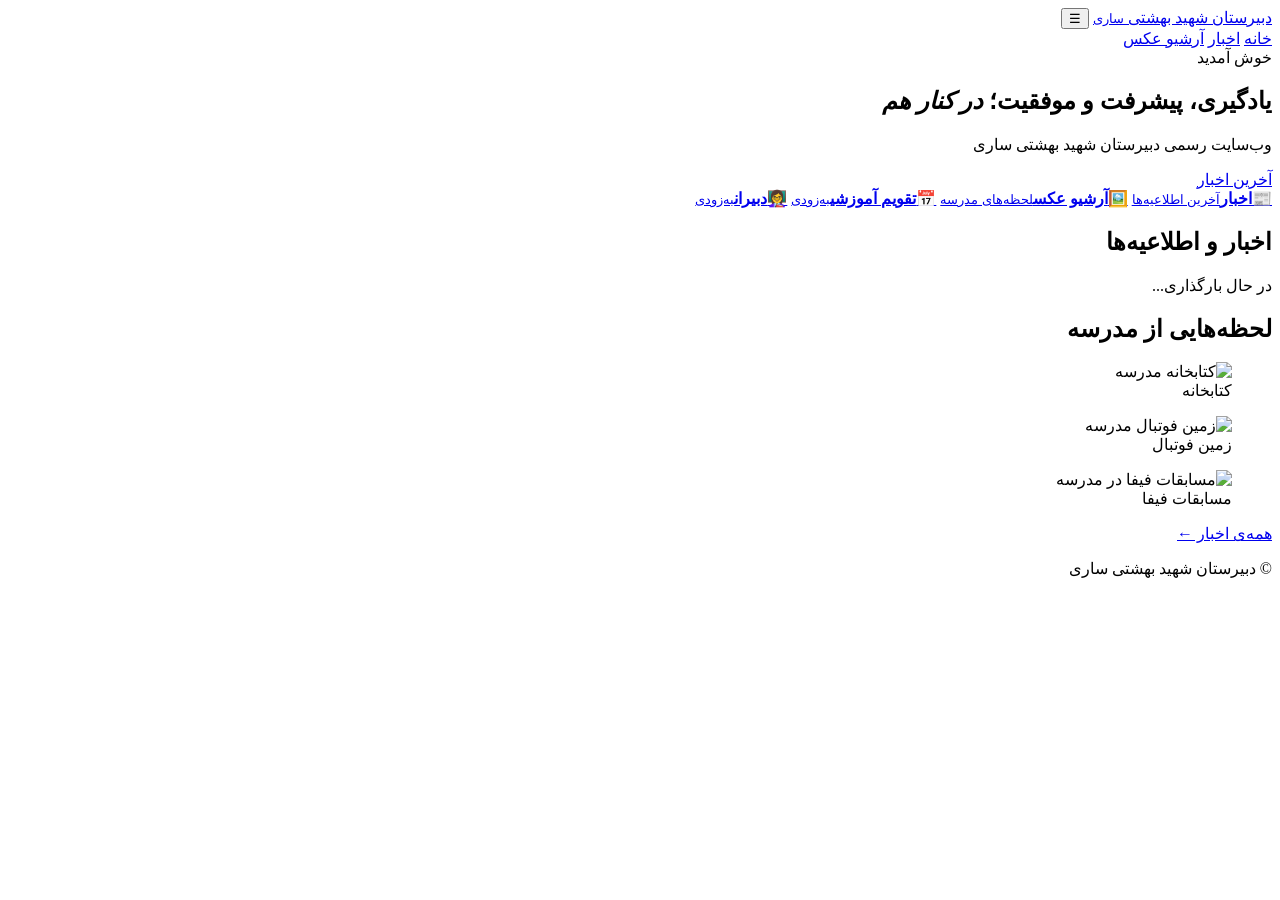
==== html/index.html @ 84d2cc69 "Rename index.html to html/index.html" ====
<!DOCTYPE html>
<html lang="fa" dir="rtl">
<head>
  <meta charset="UTF-8">
  <meta name="viewport" content="width=device-width, initial-scale=1">
  <meta name="theme-color" content="#050d19">
  <title>دبیرستان شهید بهشتی ساری</title>
<link rel="stylesheet" href="css/style.css?v=2">
</head>
<body>

  <!-- نوار بالا -->
  <header class="navbar">
    <a href="index.html" class="brand">دبیرستان شهید بهشتی <small>ساری</small></a>
    <button class="menu-toggle" aria-label="باز کردن منو" aria-expanded="false">☰</button>
    <nav class="nav-links" id="nav">
      <a href="#top" class="active">خانه</a>
      <a href="news.html">اخبار</a>
      <a href="#gallery">آرشیو عکس</a>
    </nav>
  </header>

  <main id="top">

    <!-- بخش اصلی: عکس پس‌زمینه در CSS (متغیر --hero-image) عوض می‌شه -->
    <section class="hero">
      <div class="hero-content">
        <span class="kicker">خوش آمدید</span>
        <h1>یادگیری، پیشرفت و موفقیت؛ <em>در کنار هم</em></h1>
        <p>وب‌سایت رسمی دبیرستان شهید بهشتی ساری</p>
        <a href="#news" class="btn">آخرین اخبار</a>
      </div>
    </section>

    <!-- دسترسی سریع -->
    <section class="quick">
      <a href="news.html" class="card"><span class="icon">📰</span><b>اخبار</b><small>آخرین اطلاعیه‌ها</small></a>
      <a href="#gallery" class="card"><span class="icon">🖼️</span><b>آرشیو عکس</b><small>لحظه‌های مدرسه</small></a>
      <a href="#" class="card soon"><span class="icon">📅</span><b>تقویم آموزشی</b><small>به‌زودی</small></a>
      <a href="#" class="card soon"><span class="icon">👩‍🏫</span><b>دبیران</b><small>به‌زودی</small></a>
    </section>

    <!-- اخبار: کارت‌ها را js/main.js از data/news.json می‌سازد -->
    <section class="section" id="news">
      <h2>اخبار و اطلاعیه‌ها</h2>
      <div class="news-grid" id="news-list">
        <p class="muted">در حال بارگذاری...</p>
      </div>
    </section>

    <!-- گالری -->
    <section class="section" id="gallery">
      <h2>لحظه‌هایی از مدرسه</h2>
      <div class="gallery">
        <figure><img src="images/library.jpg" alt="کتابخانه مدرسه" loading="lazy"><figcaption>کتابخانه</figcaption></figure>
        <figure><img src="images/football-field.jpg" alt="زمین فوتبال مدرسه" loading="lazy"><figcaption>زمین فوتبال</figcaption></figure>
        <figure><img src="images/fifa-event.jpg" alt="مسابقات فیفا در مدرسه" loading="lazy"><figcaption>مسابقات فیفا</figcaption></figure>
      </div>
      <a href="news.html" class="more">همه‌ی اخبار ←</a>
    </section>

  </main>

  <footer class="footer">
    <p>© دبیرستان شهید بهشتی ساری</p>
  </footer>

  <script src="js/common.js"></script>
<script src="js/main.js"></script>
</body>
</html>
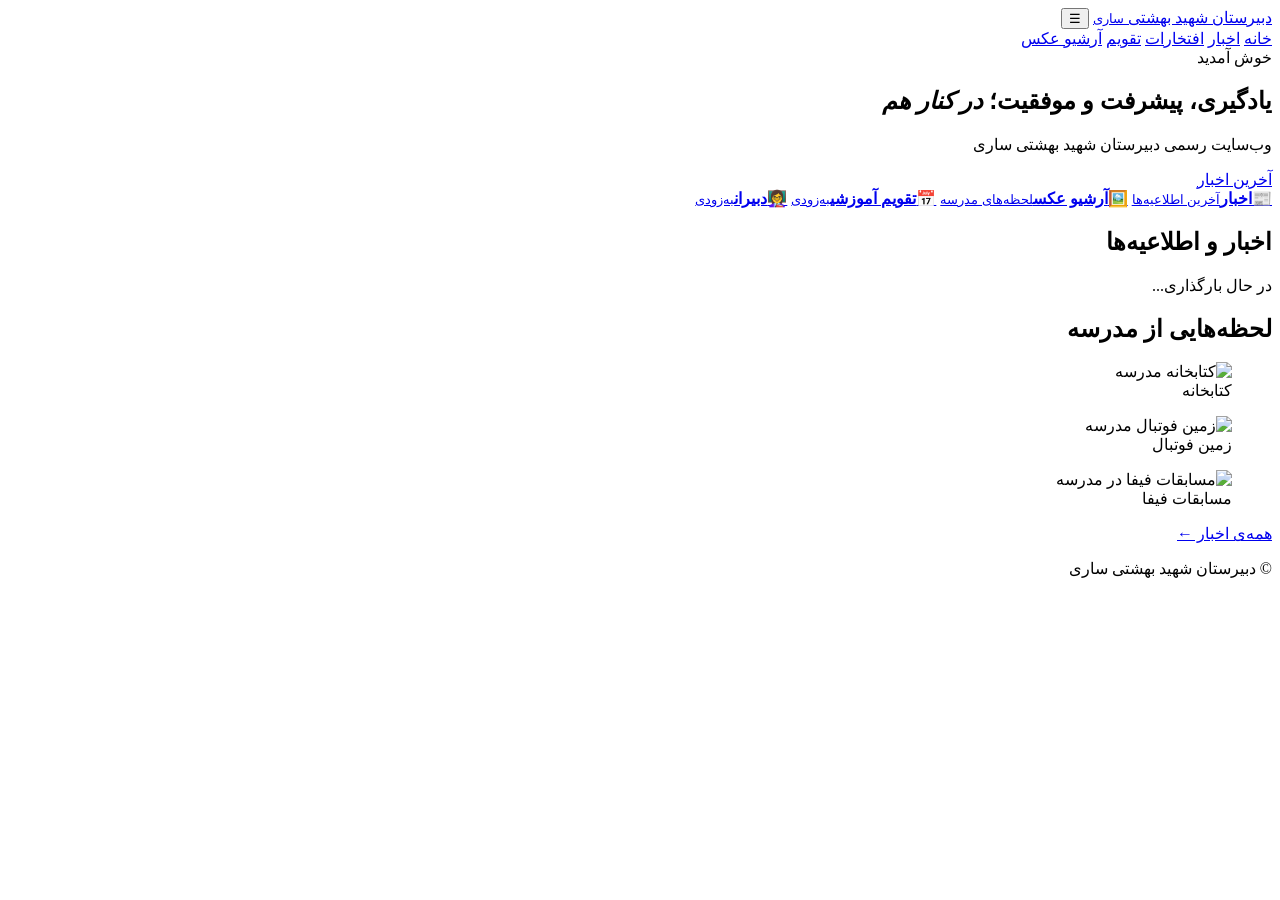
==== commit 057dcec7: "Update index.html" ====
--- a/html/index.html
+++ b/html/index.html
@@ -16,6 +16,8 @@
     <nav class="nav-links" id="nav">
       <a href="#top" class="active">خانه</a>
       <a href="news.html">اخبار</a>
+      <a href="honors.html">افتخارات</a>
+      <a href="calendar.html">تقویم</a>
       <a href="#gallery">آرشیو عکس</a>
     </nav>
   </header>
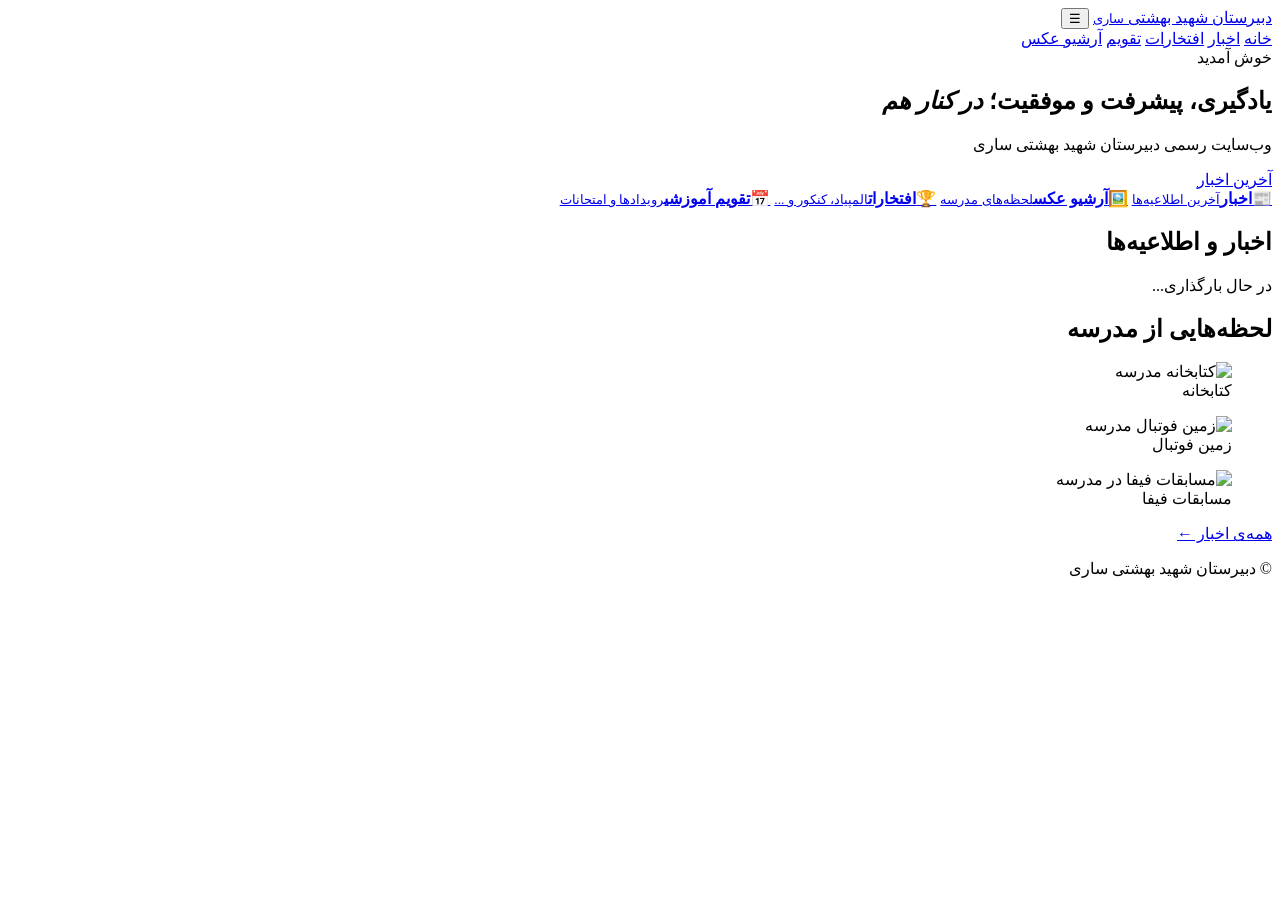
==== commit fd24cb23: "Update index.html" ====
--- a/html/index.html
+++ b/html/index.html
@@ -38,8 +38,8 @@
     <section class="quick">
       <a href="news.html" class="card"><span class="icon">📰</span><b>اخبار</b><small>آخرین اطلاعیه‌ها</small></a>
       <a href="#gallery" class="card"><span class="icon">🖼️</span><b>آرشیو عکس</b><small>لحظه‌های مدرسه</small></a>
-      <a href="#" class="card soon"><span class="icon">📅</span><b>تقویم آموزشی</b><small>به‌زودی</small></a>
-      <a href="#" class="card soon"><span class="icon">👩‍🏫</span><b>دبیران</b><small>به‌زودی</small></a>
+      <a href="honors.html" class="card"><span class="icon">🏆</span><b>افتخارات</b><small>المپیاد، کنکور و ...</small></a>
+      <a href="calendar.html" class="card"><span class="icon">📅</span><b>تقویم آموزشی</b><small>رویدادها و امتحانات</small></a>
     </section>
 
     <!-- اخبار: کارت‌ها را js/main.js از data/news.json می‌سازد -->
